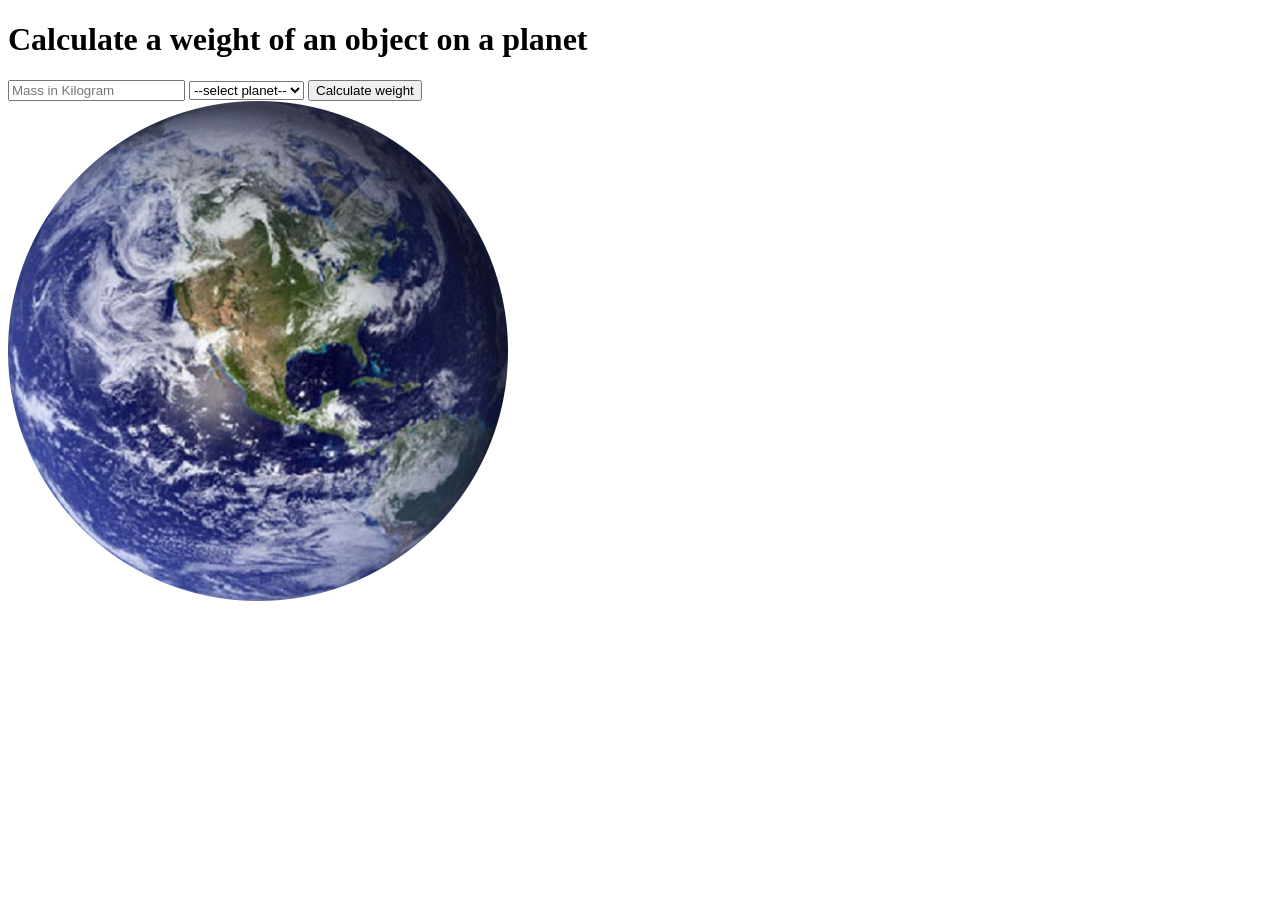
==== project./index.html @ 1dfb629a "add datei" ====
<!DOCTYPE html>
<html lang="en">
  <head>
    <meta charset="UTF-8" />
    <meta http-equiv="X-UA-Compatible" content="IE=edge" />
    <meta name="viewport" content="width=device-width, initial-scale=1.0" />
    <title>Document</title>
  </head>
  <body>
    <header>
      <h1>Calculate a weight of an object on a planet</h1>

      <input type="text" id="mass" placeholder="Mass in Kilogram" />
      <select>
        <option value="none">--select planet--</option>
      </select>
      <button>Calculate weight</button>
    </header>
    <main>
      <div class="flex-container">
        <div class="flex-item image">
          <img src="./images/earth.png" class="planet-image" />
        </div>
        <div class="flex-item description"></div>
      </div>
    </main>
    <script src="./index.js"></script>
  </body>
</html>
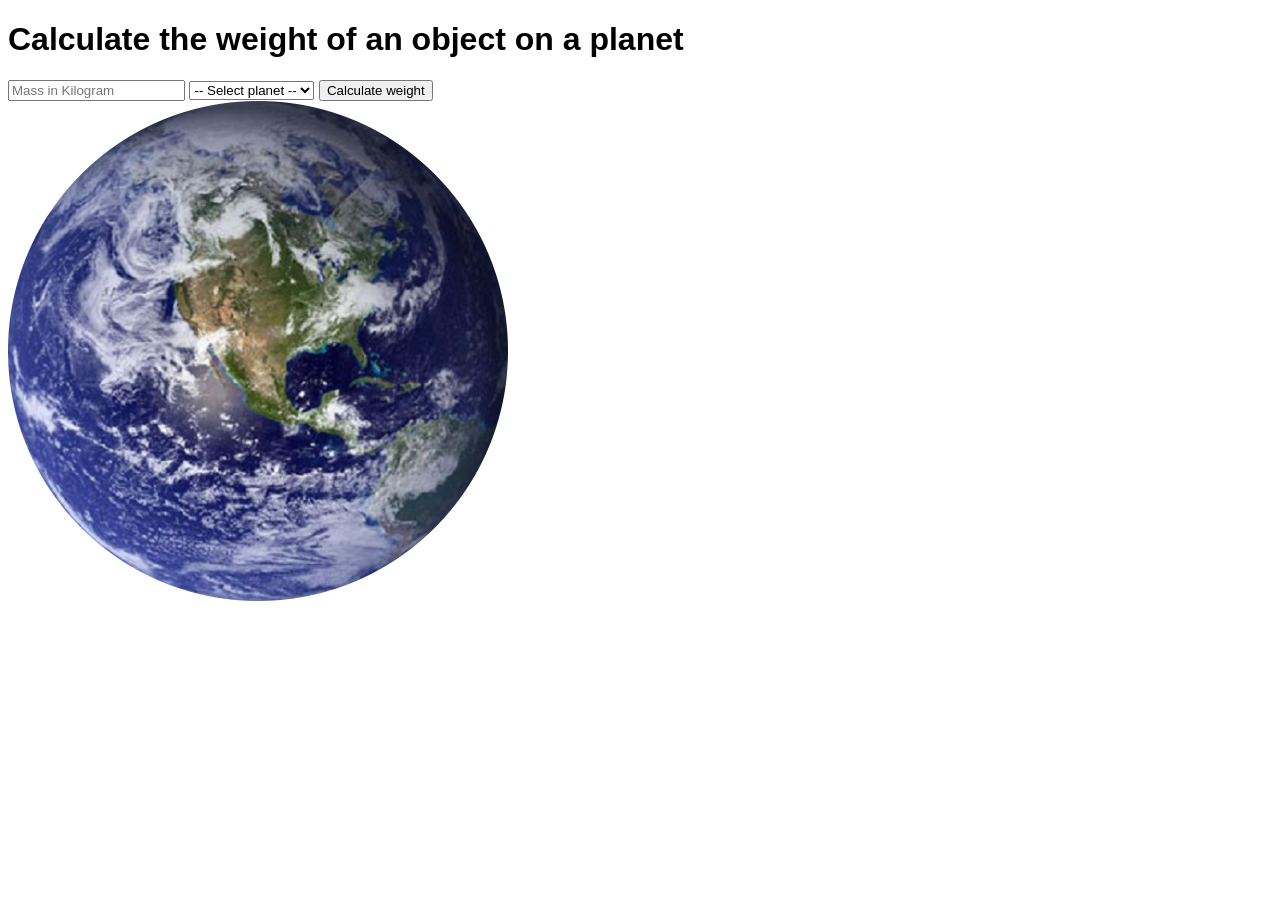
==== commit eec39236: "insert_gif" ====
--- a/project./index.html
+++ b/project./index.html
@@ -4,22 +4,28 @@
     <meta charset="UTF-8" />
     <meta http-equiv="X-UA-Compatible" content="IE=edge" />
     <meta name="viewport" content="width=device-width, initial-scale=1.0" />
+    <link rel="stylesheet" href="main.css">
     <title>Document</title>
   </head>
   <body>
     <header>
-      <h1>Calculate a weight of an object on a planet</h1>
-
+      <h1>Calculate the weight of an object on a planet</h1>
       <input type="text" id="mass" placeholder="Mass in Kilogram" />
-      <select>
-        <option value="none">--select planet--</option>
+      <select id="planetSelect">
+        <option value="none">-- Select planet --</option>
+        <option value="earth">Earth</option>
+        <option value="jupiter">Jupiter</option>
+        <option value="mars">Mars</option>
+        <option value="mercury">Mercury</option>
+        <option value="mars">Mars</option>
+        <option value="moon">Moon</option>
       </select>
-      <button>Calculate weight</button>
+      <button onclick="calculateWeight()">Calculate weight</button>
     </header>
     <main>
       <div class="flex-container">
         <div class="flex-item image">
-          <img src="./images/earth.png" class="planet-image" />
+          <img src="./images/earth.png" class="planet-image" id="planetImage" />
         </div>
         <div class="flex-item description"></div>
       </div>
--- a/project./main.css
+++ b/project./main.css
@@ -0,0 +1,8 @@
+body {
+    font-family: Arial, sans-serif;
+    background-image: url('./images/galaxy.gif');
+    background-size: cover;
+    background-repeat: no-repeat;
+  }
+
+ 
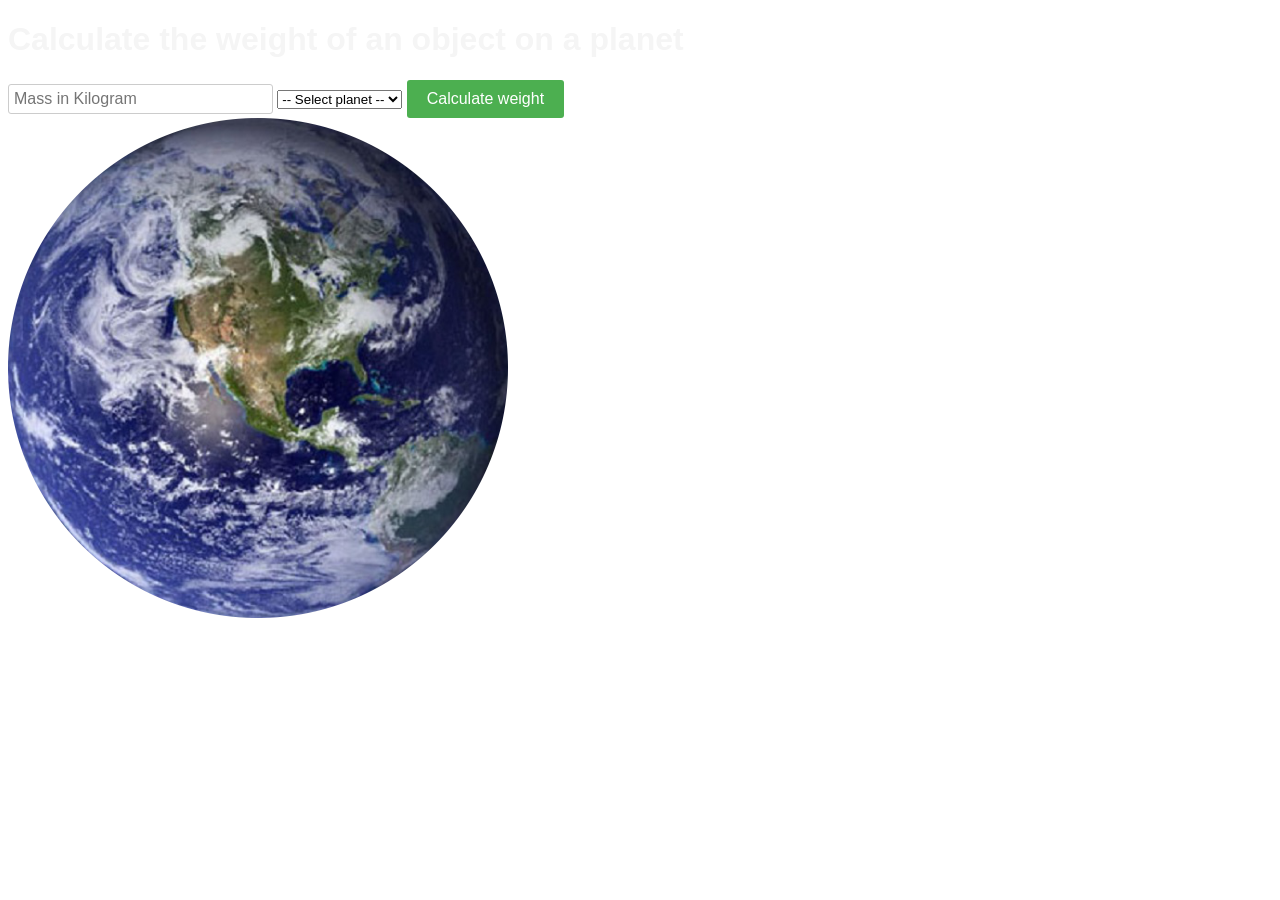
==== commit 957e88ca: "add_some_style" ====
--- a/project./index.html
+++ b/project./index.html
@@ -19,6 +19,11 @@
         <option value="mercury">Mercury</option>
         <option value="mars">Mars</option>
         <option value="moon">Moon</option>
+        <option value="neptune">Neptune</option>
+        <option value="pluto">Pluto</option>
+        <option value="saturn">Saturn</option>
+        <option value="uranus">Uranus</option>
+        <option value="venus">Venus</option>
       </select>
       <button onclick="calculateWeight()">Calculate weight</button>
     </header>
@@ -30,6 +35,8 @@
         <div class="flex-item description"></div>
       </div>
     </main>
-    <script src="./index.js"></script>
+    <script src="./project/index.js"></script>
   </body>
+
+  
 </html>
--- a/project./main.css
+++ b/project./main.css
@@ -5,4 +5,49 @@
     background-repeat: no-repeat;
   }
 
- +  .container {
+    max-width: 400px;
+    margin: 0 auto;
+    padding: 20px;
+    border: 1px solid #ccc;
+    border-radius: 5px;
+    background-color: rgba(255, 255, 255, 0.8);
+  }
+
+  h1 {
+    color: whitesmoke;
+  }
+
+  label {
+    display: block;
+    margin-bottom: 10px;
+  }
+
+  input[type="text"] {
+    width: 20%;
+    padding: 5px;
+    font-size: 16px;
+    border-radius: 3px;
+    border: 1px solid #ccc;
+  }
+
+  button {
+    padding: 10px 20px;
+    font-size: 16px;
+    background-color: #4CAF50;
+    color: #fff;
+    border: none;
+    border-radius: 3px;
+    cursor: pointer;
+  }
+
+  #result {
+    margin-top: 20px;
+    font-size: 18px;
+  }
+
+  #planet-image {
+    display: block;
+    max-width: 100%;
+    margin-top: 10px;
+  }
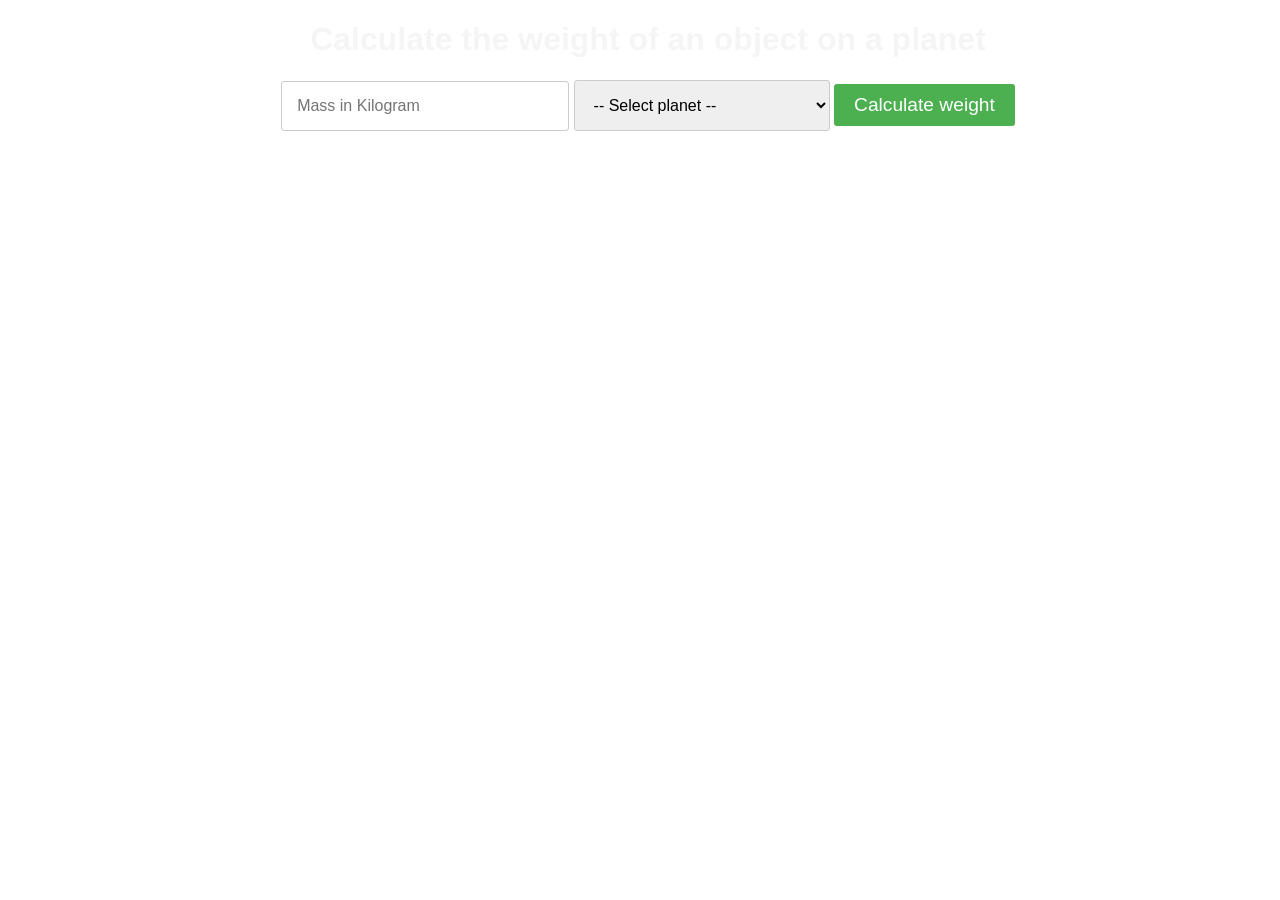
==== commit 113578cc: "add solution" ====
--- a/project./index.html
+++ b/project./index.html
@@ -4,7 +4,7 @@
     <meta charset="UTF-8" />
     <meta http-equiv="X-UA-Compatible" content="IE=edge" />
     <meta name="viewport" content="width=device-width, initial-scale=1.0" />
-    <link rel="stylesheet" href="main.css">
+    <link rel="stylesheet" href="main.css" />
     <title>Document</title>
   </head>
   <body>
@@ -17,26 +17,24 @@
         <option value="jupiter">Jupiter</option>
         <option value="mars">Mars</option>
         <option value="mercury">Mercury</option>
-        <option value="mars">Mars</option>
         <option value="moon">Moon</option>
-        <option value="neptune">Neptune</option>
-        <option value="pluto">Pluto</option>
-        <option value="saturn">Saturn</option>
-        <option value="uranus">Uranus</option>
-        <option value="venus">Venus</option>
+        <option value="Neptune">Neptune</option>
+        <option value="Saturn">Saturn</option>
+        <option value="Uranus">Uranus</option>
+        <option value="Venus">Venus</option>
       </select>
-      <button onclick="calculateWeight()">Calculate weight</button>
+      <button id="calculateButton">Calculate weight</button>
     </header>
     <main>
       <div class="flex-container">
         <div class="flex-item image">
-          <img src="./images/earth.png" class="planet-image" id="planetImage" />
+          <img src="" class="planet-image" id="planetImage" />
         </div>
         <div class="flex-item description"></div>
       </div>
     </main>
-    <script src="./project/index.js"></script>
+    <script src="./index.js"></script>
   </body>
 
-  
+  <!-- Hallo Sasa -->
 </html>
--- a/project./main.css
+++ b/project./main.css
@@ -1,53 +1,66 @@
 body {
-    font-family: Arial, sans-serif;
-    background-image: url('./images/galaxy.gif');
-    background-size: cover;
-    background-repeat: no-repeat;
-  }
+  font-family: Arial, sans-serif;
+  height: 100%;
+  width: 100vw;
+  background-image: url("./images/galaxy.gif");
+  background-size: cover;
+  background-repeat: no-repeat;
+}
 
-  .container {
-    max-width: 400px;
-    margin: 0 auto;
-    padding: 20px;
-    border: 1px solid #ccc;
-    border-radius: 5px;
-    background-color: rgba(255, 255, 255, 0.8);
-  }
+h1 {
+  color: whitesmoke;
+  text-align: center;
+}
 
-  h1 {
-    color: whitesmoke;
-  }
+header {
+  text-align: center;
+  margin-bottom: 30px;
+}
 
-  label {
-    display: block;
-    margin-bottom: 10px;
-  }
+input[type="text"] {
+  width: 20%;
+  padding: 15px;
+  font-size: 16px;
+  border-radius: 3px;
+  border: 1px solid #ccc;
+}
 
-  input[type="text"] {
-    width: 20%;
-    padding: 5px;
-    font-size: 16px;
-    border-radius: 3px;
-    border: 1px solid #ccc;
-  }
+#planetSelect {
+  width: 20%;
+  padding: 15px;
+  font-size: 16px;
+  border-radius: 3px;
+  border: 1px solid #ccc;
+}
 
-  button {
-    padding: 10px 20px;
-    font-size: 16px;
-    background-color: #4CAF50;
-    color: #fff;
-    border: none;
-    border-radius: 3px;
-    cursor: pointer;
-  }
+button {
+  padding: 10px 20px;
+  font-size: 1.2rem;
+  background-color: #4caf50;
+  color: #fff;
+  border: none;
+  border-radius: 3px;
+  cursor: pointer;
+}
 
-  #result {
-    margin-top: 20px;
-    font-size: 18px;
-  }
+.flex-container {
+  display: flex;
+  justify-content: space-around;
+  flex-wrap: wrap;
+  border: solid 2px white;
+  width: 80vw;
+  margin: 0 auto;
+  padding: 20px;
+  border-radius: 5px;
+}
 
-  #planet-image {
-    display: block;
-    max-width: 100%;
-    margin-top: 10px;
-  }+.description {
+  color: #fff;
+  font-size: 3rem;
+  min-width: 300px;
+  min-height: 200px;
+  text-align: center;
+  align-self: center;
+}
+
+ 
